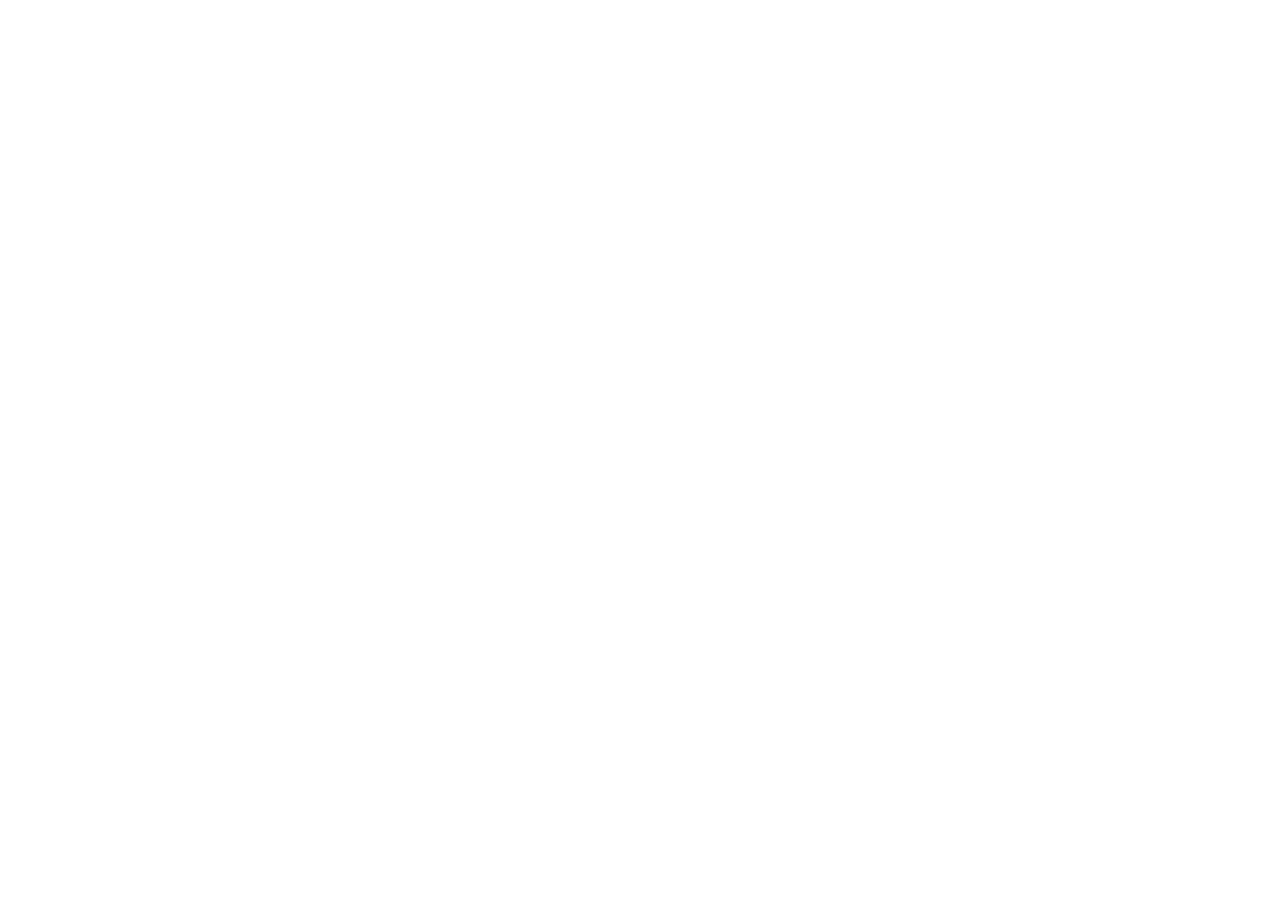
==== to-do-list/index.html @ b624a310 "Readme modif, and creation of a to-do-list folder." ====
<!DOCTYPE html>
<html lang="en">
<head>
    <meta charset="UTF-8">
    <meta name="viewport" content="width=device-width, initial-scale=1.0">
    <title>Document</title>
</head>
<body>
    
</body>
</html>
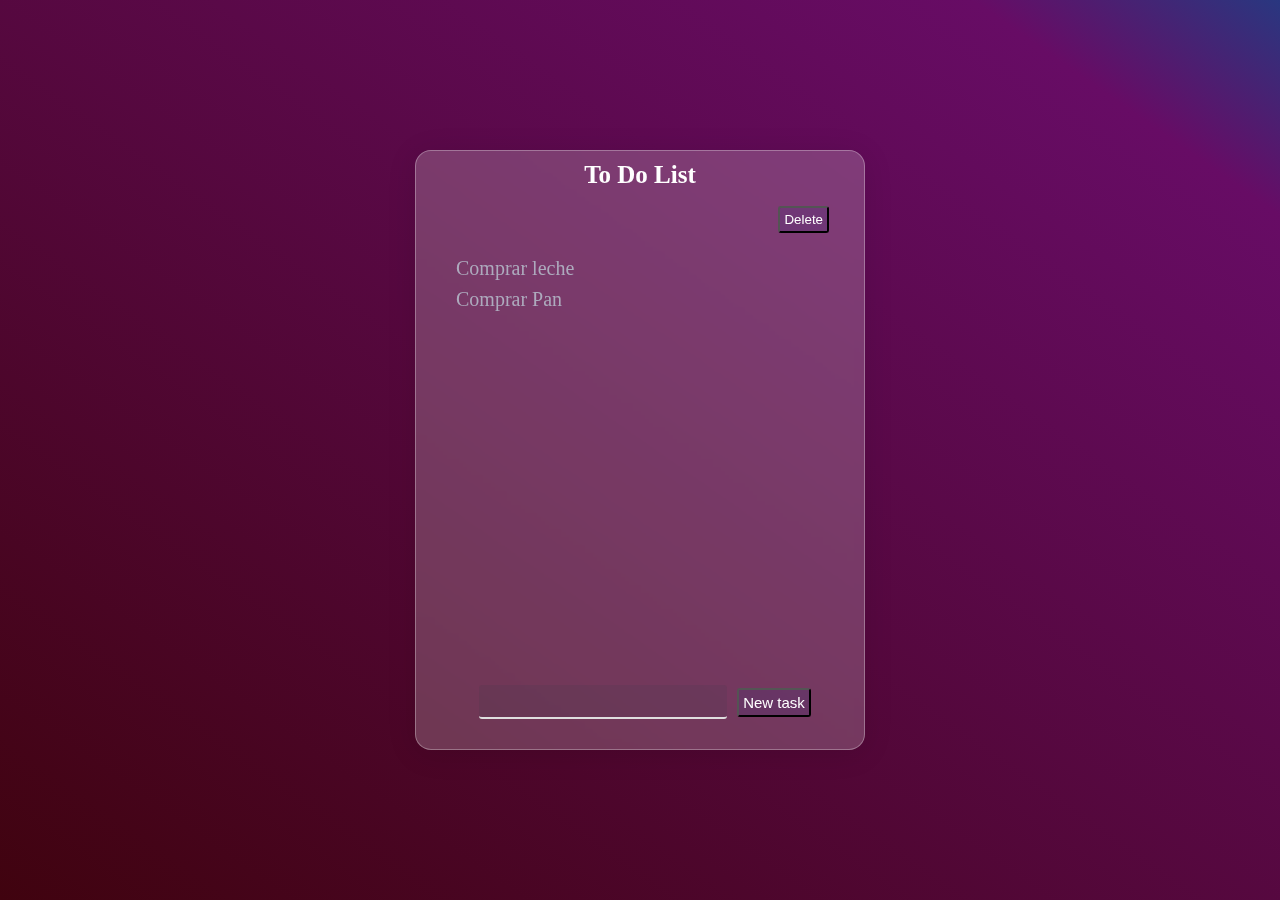
==== commit 074e2d75: "The try" ====
--- a/to-do-list/index.html
+++ b/to-do-list/index.html
@@ -3,9 +3,27 @@
 <head>
     <meta charset="UTF-8">
     <meta name="viewport" content="width=device-width, initial-scale=1.0">
-    <title>Document</title>
+    <title>To do list</title>
+    <!-- My Style -->
+    <link rel="stylesheet" type="text/css" href="styles.css">
 </head>
 <body>
-    
+    <div id="to-do-list">
+          <header class="header">
+            <h1 id="title">To Do List</h1>
+        </header>
+        <ul class="container">
+            <li>Comprar leche</li>
+            <li>Comprar Pan</li>            
+        </ul>
+        <button id="delete-btn">Delete</button>
+        <form id="toDoForm" action="post" autocomplete="off">
+            <label for="newTask"></label>
+            <input id="newTask" type="text">
+            <button id="submite-btn">New task</button>
+        </form>
+        
+    </div>
 </body>
+<script src="script.js"></script>
 </html>--- a/to-do-list/styles.css
+++ b/to-do-list/styles.css
@@ -0,0 +1,104 @@
+* {
+    margin: 0;
+    padding: 0;
+    box-sizing: border-box;
+}
+
+html {
+    font-size: 10px;
+}
+
+body {
+    width: 100vw;
+    height: 100vh;
+    height: 100svh;
+    background: rgb(41,55,128);
+    background: linear-gradient(215deg, rgba(41,55,128,1) 0%, rgba(103,12,101,1) 12%, rgba(64,3,15,1) 100%);
+    display: flex;
+    justify-content: center;
+    align-items: center;
+}
+
+div {
+    width: 450px;
+    height: 600px;
+    background: rgba(255, 255, 255, 0.2);
+    border-radius: 16px;
+    box-shadow: 0 4px 30px rgba(0, 0, 0, 0.1);
+    backdrop-filter: blur(5px);
+    -webkit-backdrop-filter: blur(5px);
+    border: 1px solid rgba(255, 255, 255, 0.3);
+    position: relative;
+}
+
+
+
+.header {
+    width: 100%;
+    display: flex;
+    justify-content: center;
+    align-items: center;
+}
+
+#title {
+    font-size: 2.5rem;
+    color: white;
+    padding: 10px;
+}
+
+li {
+    list-style: none;
+    cursor: pointer;
+    margin: 8px 0;
+}
+
+.container {
+    padding: 50px 40px;
+    font-size: 2rem;
+    color: #adaabd;
+}
+
+#delete-btn {
+    position: absolute;
+    top: 55px;
+    right: 35px;
+    padding: 4px;
+    background: #372b7936;
+    color: white;
+    border-radius: 3px;
+}
+
+form {
+    display: flex;
+    align-items: center;
+    justify-content: center;
+    position: absolute;
+    bottom: 20px;
+    right: 0;
+    left: 0;
+}
+
+input {
+    outline: none;
+    background: #18384118;
+    border: none;
+    border-bottom: 2px solid #dfdfdf;
+    font-size: 1.8rem;
+    padding: 8px 8px 3px;
+    border-radius: 3px;
+    margin: 10px;
+    color: white;
+}
+
+input:focus {
+    border: 1px solid #05a3ff;
+}
+
+
+#submite-btn {
+    padding: 4px;
+    background: #372b7936;
+    color: white;
+    border-radius: 3px;
+    font-size: 1.5rem;
+}